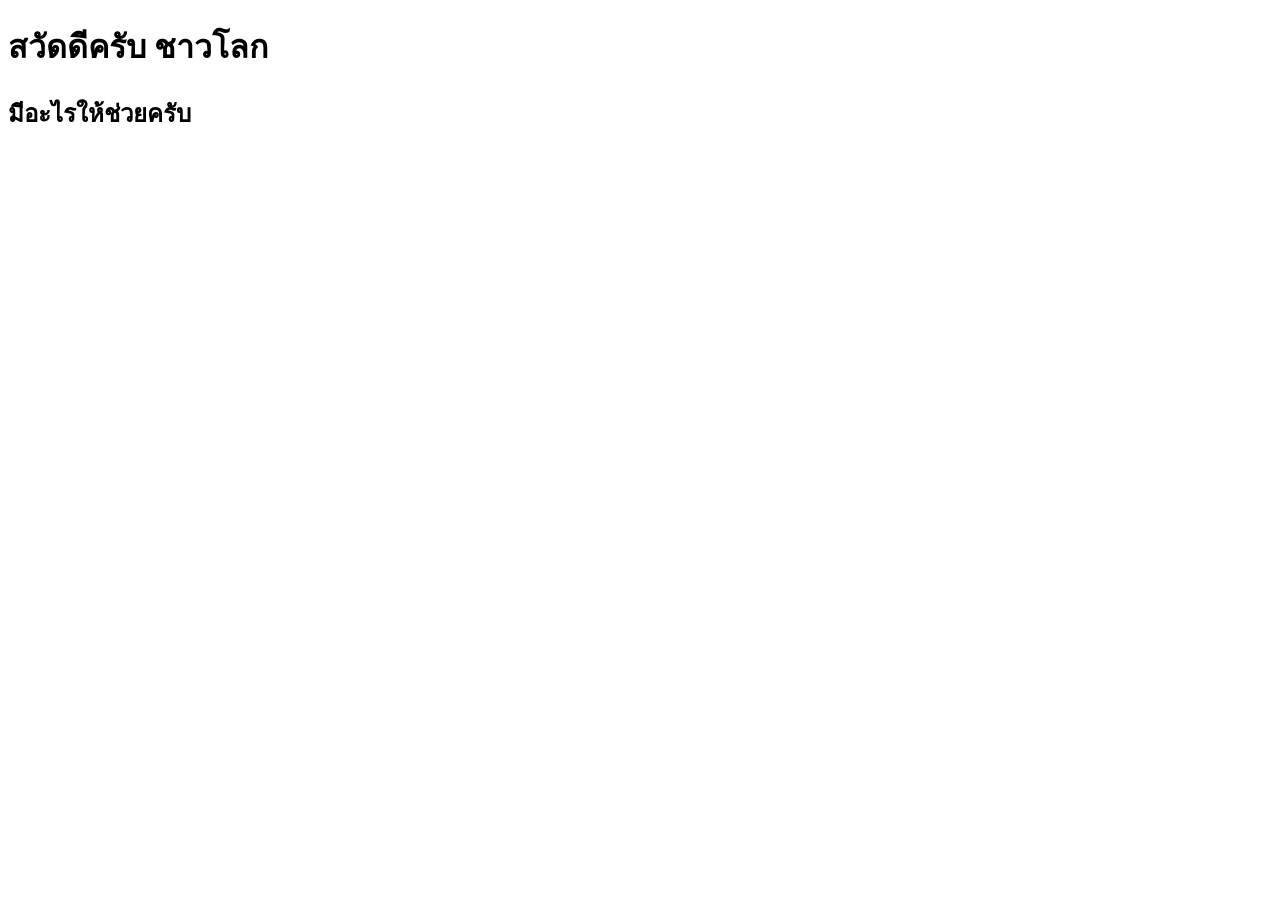
==== contact.html @ 362a96e3 "Add files via upload" ====
<!DOCTYPE html>
<html lang="en">
<head>
    <meta charset="UTF-8">
    <meta name="viewport" content="width=device-width, initial-scale=1.0">
    <title>Document</title>
</head>
<body>
<h1>สวัดดีครับ ชาวโลก</h1>
<h2>มีอะไรให้ช่วยครับ</h2> 
</body>
</html>
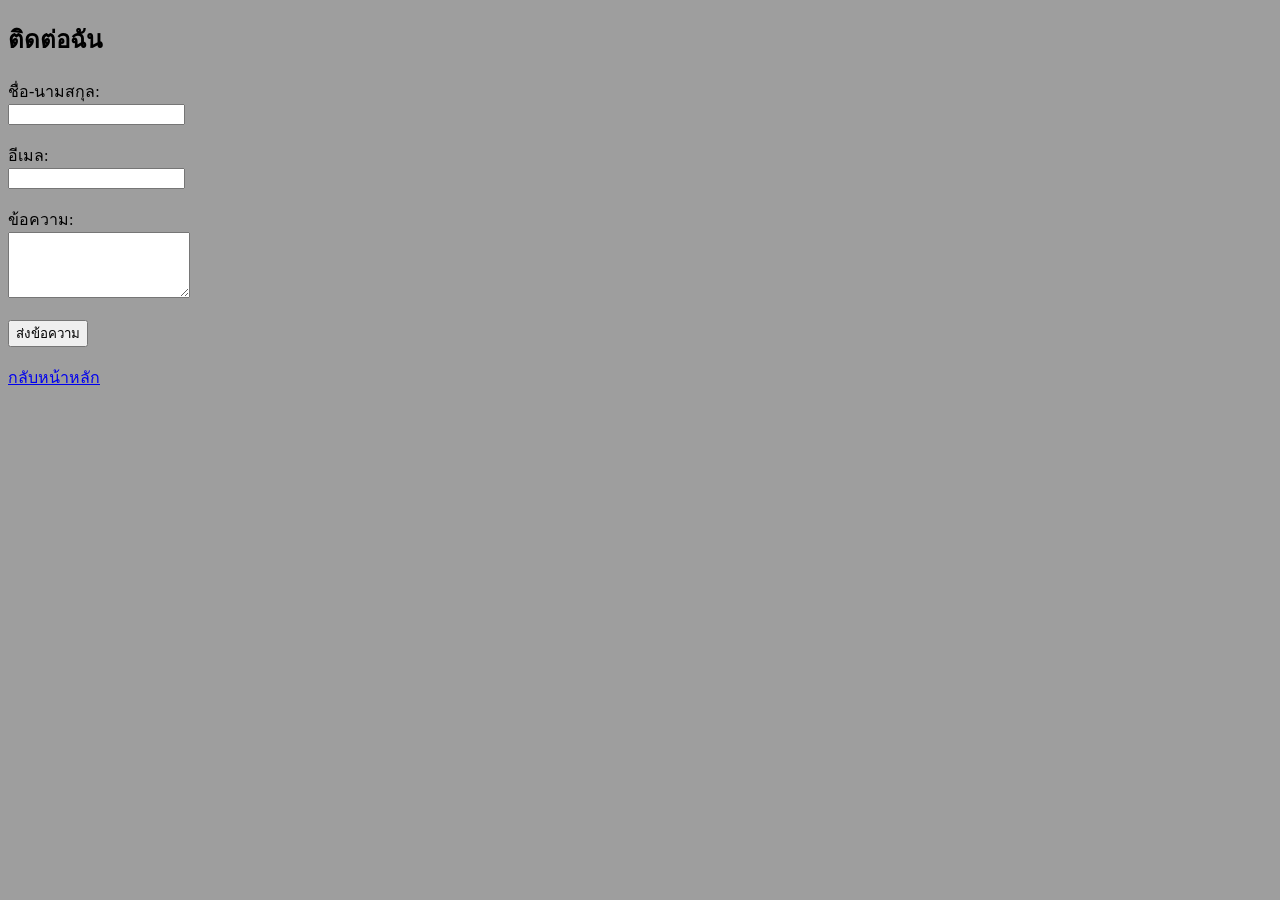
==== commit 98fce287: "Add files via upload" ====
--- a/contact.html
+++ b/contact.html
@@ -1,12 +1,30 @@
-<!DOCTYPE html>
-<html lang="en">
-<head>
-    <meta charset="UTF-8">
-    <meta name="viewport" content="width=device-width, initial-scale=1.0">
-    <title>Document</title>
-</head>
-<body>
-<h1>สวัดดีครับ ชาวโลก</h1>
-<h2>มีอะไรให้ช่วยครับ</h2> 
-</body>
-</html>+<!DOCTYPE html>
+<html lang="th">
+<head>
+  <meta charset="UTF-8">
+  <title>Contact</title>
+  <link rel="stylesheet" href="styles.css">
+</head>
+<body>
+
+  <h2>ติดต่อฉัน</h2>
+
+  <!-- ฟอร์มการติดต่อ -->
+  <form>
+    <label>ชื่อ-นามสกุล:</label><br>
+    <input type="text" name="name" required><br><br>
+
+    <label>อีเมล:</label><br>
+    <input type="email" name="email" required><br><br>
+
+    <label>ข้อความ:</label><br>
+    <textarea name="message" rows="4" required></textarea><br><br>
+
+    <button type="submit">ส่งข้อความ</button>
+  </form>
+
+  <br>
+  <a href="index.html">กลับหน้าหลัก</a>
+
+</body>
+</html>
--- a/styles.css
+++ b/styles.css
@@ -0,0 +1,28 @@
+body {
+    background-color: #9e9e9e;
+}
+
+/* รูปโปรไฟล์เป็นวงกลม */
+.profile-img {
+  width: 150px;
+  height: 150px;
+  border-radius: 50%;
+  object-fit: cover;
+}
+
+/* Challenge: เว้นระยะห่างระหว่างรูปกับข้อความ */
+.profile-table td {
+  padding: 15px;
+}
+
+/* ตาราง Skill และ ประสบการณ์ */
+table, th, td {
+  border: 1px solid black;
+  border-collapse: collapse;
+}
+
+th, td {
+  padding: 8px;
+  text-align: left;
+}
+
